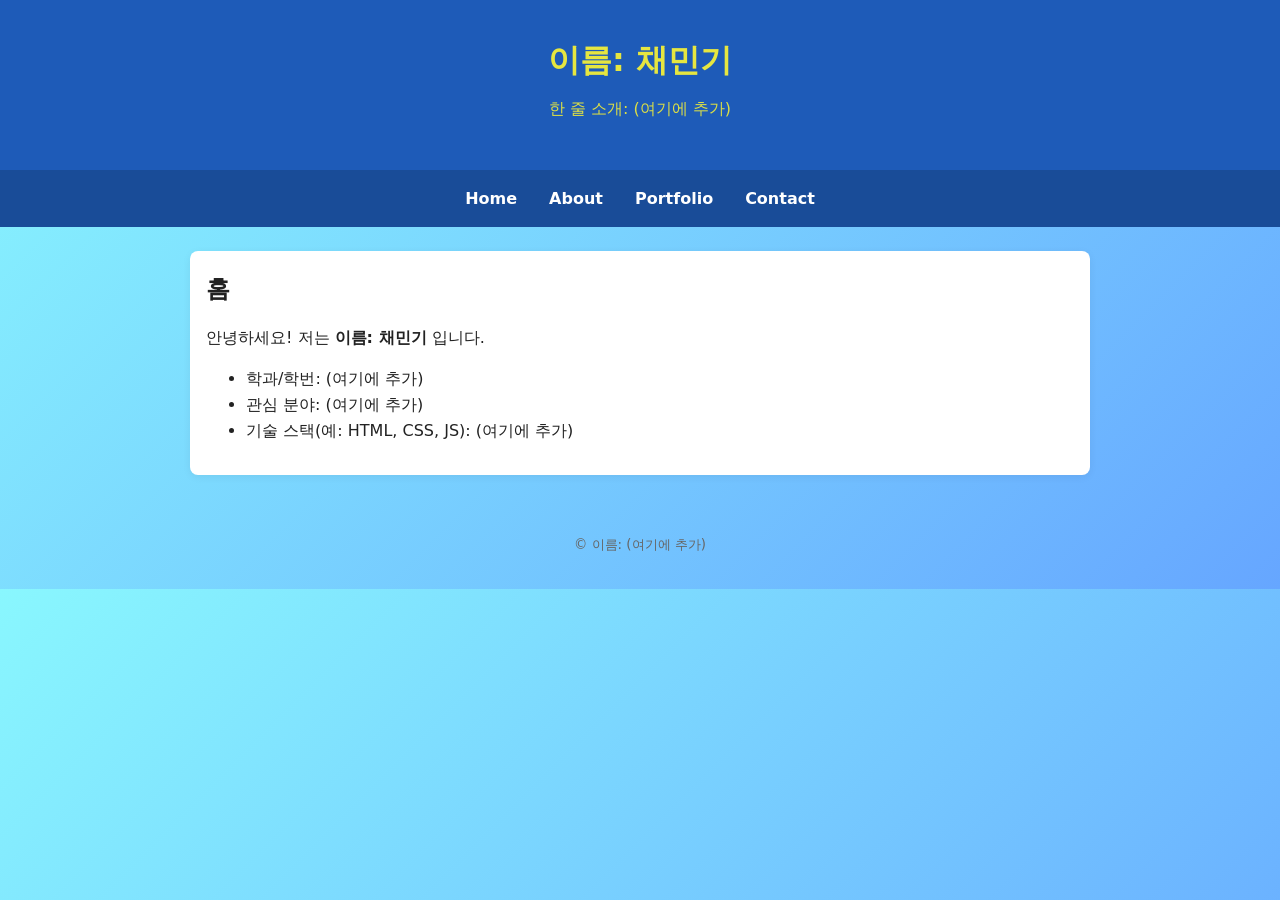
==== index.html @ 53387d63 "Add files via upload" ====
<!DOCTYPE html>
<html lang="ko">
<head>
  <meta charset="UTF-8" />
  <meta name="viewport" content="width=device-width, initial-scale=1.0"/>
  <title>인터넷활용 실습 템플릿</title>
  <link rel="stylesheet" href="style.css">
</head>
<body>
<header>
  <h1>이름: 채민기</h1>
  <p class="subtitle">한 줄 소개: (여기에 추가)</p>
</header>
<nav>
  <a href="index.html">Home</a>
  <a href="about.html">About</a>
  <a href="portfolio.html">Portfolio</a>
  <a href="contact.html">Contact</a>
</nav>
<main class="container">
<section>
  <h2>홈</h2>
  <p>안녕하세요! 저는 <strong>이름: 채민기</strong> 입니다.</p>
  <ul>
    <li>학과/학번: (여기에 추가)</li>
    <li>관심 분야: (여기에 추가)</li>
    <li>기술 스택(예: HTML, CSS, JS): (여기에 추가)</li>
  </ul>
</section>
</main>
<footer>
  <small>&copy; <span id="year"></span> 이름: (여기에 추가)</small>
</footer>
<script src="script.js"></script>
</body>
</html>
---- style.css ----
/* =============================================================
   색상 테마는 "여기"에서 바꿉니다. (파랑 계열 기본)
   원하는 색상 코드로 아래 4가지만 바꿔보세요.
   ------------------------------------------------------------- */
:root {
  --primary: #1e5bb8;      /* 메인 포인트 색상 */
  --primary-dark: #194c98; /* 호버/진한 포인트 */
  --bg: #f7f9fc;           /* 전체 배경 색 */
  --text: #222222;         /* 본문 글자 색 */
}
/* ============================================================= */

* { box-sizing: border-box; }
body {
  margin: 0;
  font-family: system-ui, -apple-system, "Segoe UI", Roboto, "Noto Sans KR", Arial, sans-serif;
  background: linear-gradient(135deg, #89f7fe, #66a6ff);
  color: var(--text);
  line-height: 1.6;
}

header {
  padding: 2rem 1rem;
  text-align: center;
  background: var(--primary);
  color: rgb(230, 230, 64);
}
header .subtitle { margin-top: .25rem; opacity: .95; }

nav {
  background: var(--primary-dark);
  display: flex;
  gap: 1rem;
  padding: .75rem 1rem;
  justify-content: center;
  flex-wrap: wrap;
}
nav a {
  color: #ffffff;
  text-decoration: none;
  font-weight: 600;
  padding: .25rem .5rem;
}
nav a:hover { text-decoration: underline; }

.glass { background: rgba(255, 255, 255, 0.2); /* 반투명 */ backdrop-filter: blur(10px); /* 흐림 효과 */ border-radius: 15px; border: 1px solid rgba(255,255,255,0.3); padding: 20px; margin: 10px; transition: transform 1.3s ease; }

.container {
  max-width: 900px;
  margin: 1.5rem auto;
  padding: 1rem;
  background: #ffffff;
  border-radius: 8px;
  box-shadow: 0 2px 8px rgba(0,0,0,.06);
}

section { margin-bottom: 1rem; }
h1, h2, h3 { margin: .2rem 0 .6rem; }

.contact-form {
  display: grid;
  grid-template-columns: 1fr;
  gap: .5rem;
  margin-top: 1rem;
}
input, textarea {
  width: 100%;
  padding: .6rem;
  border: 1px solid #ddd;
  border-radius: 6px;
  font: inherit;
}
button {
  padding: .6rem .8rem;
  border: none;
  border-radius: 6px;
  background: var(--primary);
  color: #fff;
  cursor: pointer;
  font-weight: 600;
}
button:hover { background: var(--primary-dark); }

footer {
  text-align: center;
  padding: 2rem 1rem;
  color: #666;
}

@media (max-width: 600px) {
  header h1 { font-size: 1.25rem; }
  .container { margin: 1rem; padding: .75rem; }
}
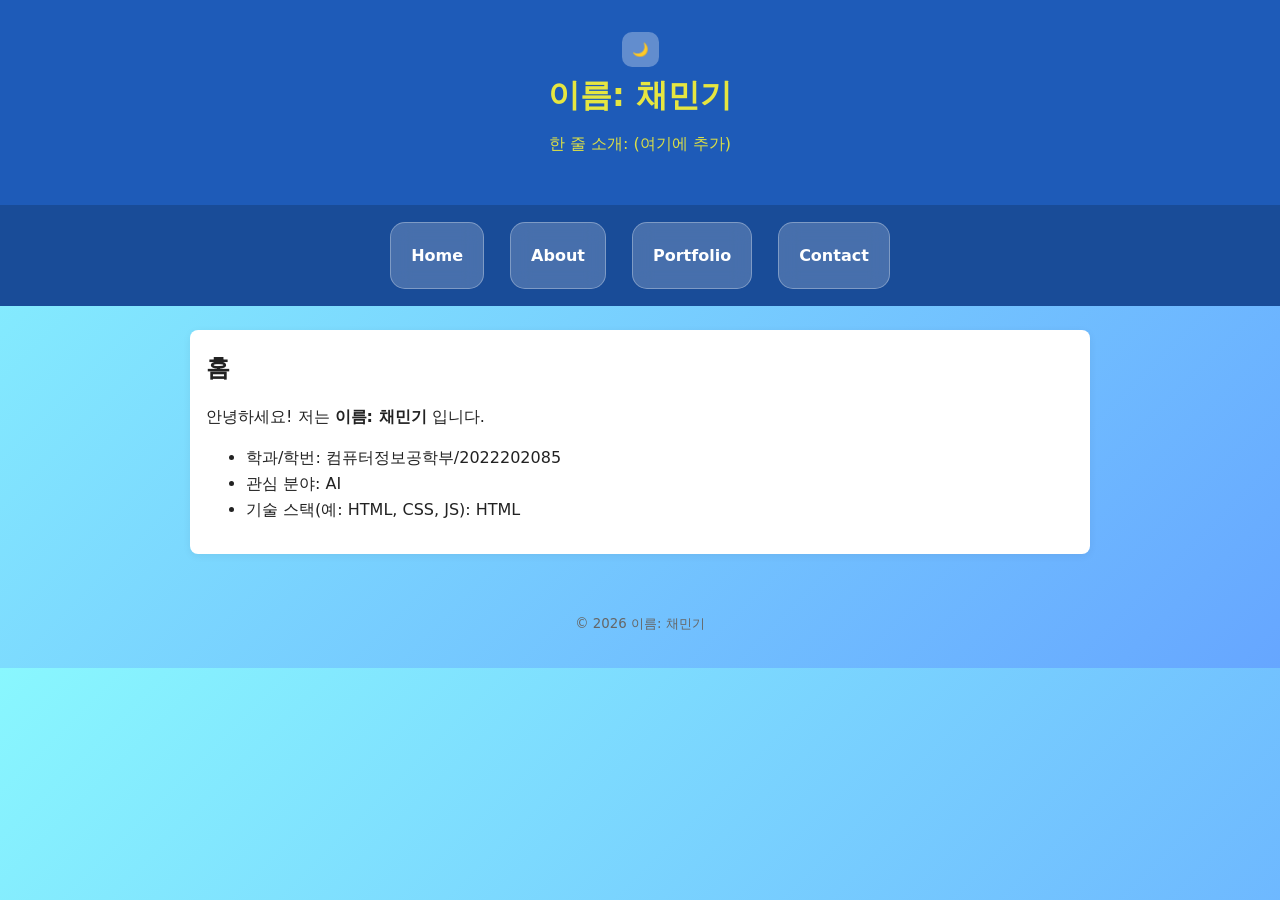
==== commit 9b87c5db: "Add files via upload" ====
--- a/index.html
+++ b/index.html
@@ -8,28 +8,29 @@
 </head>
 <body>
 <header>
+  <button onclick="toggleDarkMode()" id="darkBtn">🌙</button>
   <h1>이름: 채민기</h1>
   <p class="subtitle">한 줄 소개: (여기에 추가)</p>
 </header>
 <nav>
-  <a href="index.html">Home</a>
-  <a href="about.html">About</a>
-  <a href="portfolio.html">Portfolio</a>
-  <a href="contact.html">Contact</a>
+  <a href="index.html" class="glass">Home</a>
+  <a href="about.html" class="glass">About</a>
+  <a href="portfolio.html" class="glass">Portfolio</a>
+  <a href="contact.html" class="glass">Contact</a>
 </nav>
 <main class="container">
 <section>
   <h2>홈</h2>
   <p>안녕하세요! 저는 <strong>이름: 채민기</strong> 입니다.</p>
   <ul>
-    <li>학과/학번: (여기에 추가)</li>
-    <li>관심 분야: (여기에 추가)</li>
-    <li>기술 스택(예: HTML, CSS, JS): (여기에 추가)</li>
+    <li>학과/학번: 컴퓨터정보공학부/2022202085</li>
+    <li>관심 분야: AI</li>
+    <li>기술 스택(예: HTML, CSS, JS): HTML</li>
   </ul>
 </section>
 </main>
 <footer>
-  <small>&copy; <span id="year"></span> 이름: (여기에 추가)</small>
+  <small>&copy; <span id="year"></span> 이름: 채민기</small>
 </footer>
 <script src="script.js"></script>
 </body>
--- a/style.css
+++ b/style.css
@@ -27,6 +27,40 @@
 }
 header .subtitle { margin-top: .25rem; opacity: .95; }
 
+/* 헤더 정렬 (제목 + 버튼 양쪽 배치) */
+.header-flex {
+    display: flex;
+    justify-content: space-between;
+    align-items: left;
+}
+
+/* 다크모드 버튼 스타일 */
+#darkBtn {
+    background: rgba(255,255,255,0.3);
+    border: none;
+    padding: 10px;
+    border-radius: 10px;
+    cursor: pointer;
+}
+
+/* 전체 배경 */
+body.dark {
+    background: linear-gradient(135deg, #232526, #414345);
+    color: white;
+}
+
+/* 카드 스타일 */
+body.dark .glass {
+    background: rgba(0, 0, 0, 0.3);
+    border: 1px solid rgba(255,255,255,0.2);
+}
+
+/* 버튼 색 */
+body.dark button {
+    background: #333;
+    color: white;
+}
+
 nav {
   background: var(--primary-dark);
   display: flex;
@@ -41,9 +75,17 @@
   font-weight: 600;
   padding: .25rem .5rem;
 }
-nav a:hover { text-decoration: underline; }
+nav a:hover { text-decoration: none; }
 
-.glass { background: rgba(255, 255, 255, 0.2); /* 반투명 */ backdrop-filter: blur(10px); /* 흐림 효과 */ border-radius: 15px; border: 1px solid rgba(255,255,255,0.3); padding: 20px; margin: 10px; transition: transform 1.3s ease; }
+.glass { background: rgba(255, 255, 255, 0.2); /* 반투명 */ 
+  backdrop-filter: blur(10px); /* 흐림 효과 */
+  border-radius: 15px; border: 1px solid rgba(255,255,255,0.3);
+  padding: 20px; margin: 5px; transition: transform 1.3s ease;
+}
+
+.glass:hover {
+  transform: translateY(-10px);
+}
 
 .container {
   max-width: 900px;
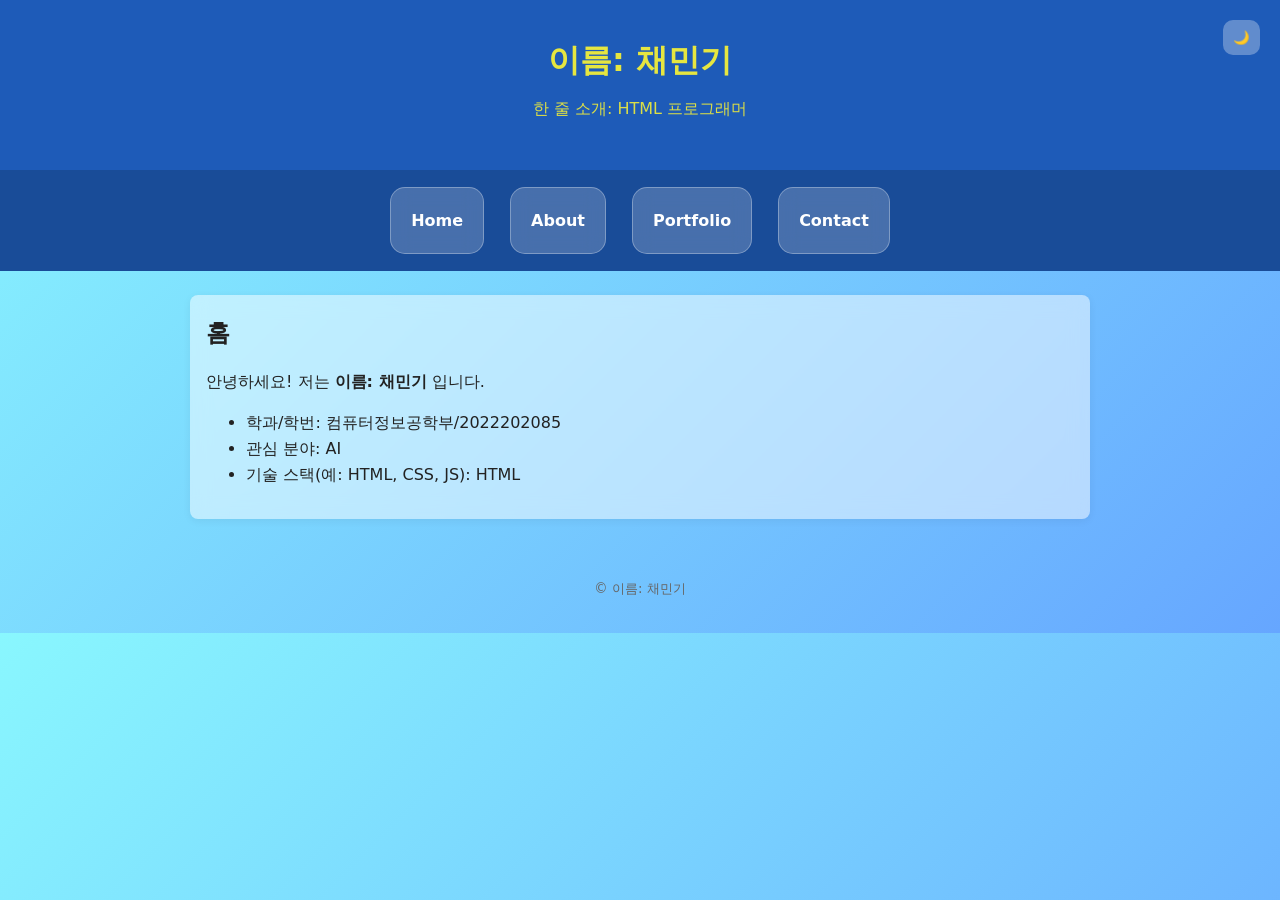
==== commit 433f7293: "Add files via upload" ====
--- a/index.html
+++ b/index.html
@@ -1,37 +1,40 @@
 <!DOCTYPE html>
 <html lang="ko">
+
 <head>
   <meta charset="UTF-8" />
-  <meta name="viewport" content="width=device-width, initial-scale=1.0"/>
+  <meta name="viewport" content="width=device-width, initial-scale=1.0" />
   <title>인터넷활용 실습 템플릿</title>
   <link rel="stylesheet" href="style.css">
 </head>
+
 <body>
-<header>
-  <button onclick="toggleDarkMode()" id="darkBtn">🌙</button>
-  <h1>이름: 채민기</h1>
-  <p class="subtitle">한 줄 소개: (여기에 추가)</p>
-</header>
-<nav>
-  <a href="index.html" class="glass">Home</a>
-  <a href="about.html" class="glass">About</a>
-  <a href="portfolio.html" class="glass">Portfolio</a>
-  <a href="contact.html" class="glass">Contact</a>
-</nav>
-<main class="container">
-<section>
-  <h2>홈</h2>
-  <p>안녕하세요! 저는 <strong>이름: 채민기</strong> 입니다.</p>
-  <ul>
-    <li>학과/학번: 컴퓨터정보공학부/2022202085</li>
-    <li>관심 분야: AI</li>
-    <li>기술 스택(예: HTML, CSS, JS): HTML</li>
-  </ul>
-</section>
-</main>
-<footer>
-  <small>&copy; <span id="year"></span> 이름: 채민기</small>
-</footer>
-<script src="script.js"></script>
+  <header>
+    <button onclick="toggleDarkMode()" id="darkBtn">🌙</button>
+    <h1>이름: 채민기</h1>
+    <p class="subtitle">한 줄 소개: HTML 프로그래머</p>
+  </header>
+  <nav>
+    <a href="index.html" class="glass">Home</a>
+    <a href="about.html" class="glass">About</a>
+    <a href="portfolio.html" class="glass">Portfolio</a>
+    <a href="contact.html" class="glass">Contact</a>
+  </nav>
+  <main class="container">
+    <section>
+      <h2>홈</h2>
+      <p>안녕하세요! 저는 <strong>이름: 채민기</strong> 입니다.</p>
+      <ul>
+        <li>학과/학번: 컴퓨터정보공학부/2022202085</li>
+        <li>관심 분야: AI</li>
+        <li>기술 스택(예: HTML, CSS, JS): HTML</li>
+      </ul>
+    </section>
+  </main>
+  <footer>
+    <small>&copy; <span id="year"></span> 이름: 채민기</small>
+  </footer>
+  <script src="script.js"></script>
 </body>
-</html>
+
+</html>
--- a/style.css
+++ b/style.css
@@ -3,14 +3,22 @@
    원하는 색상 코드로 아래 4가지만 바꿔보세요.
    ------------------------------------------------------------- */
 :root {
-  --primary: #1e5bb8;      /* 메인 포인트 색상 */
-  --primary-dark: #194c98; /* 호버/진한 포인트 */
-  --bg: #f7f9fc;           /* 전체 배경 색 */
-  --text: #222222;         /* 본문 글자 색 */
-}
+  --primary: #1e5bb8;
+  /* 메인 포인트 색상 */
+  --primary-dark: #194c98;
+  /* 호버/진한 포인트 */
+  --bg: #f7f9fc;
+  /* 전체 배경 색 */
+  --text: #222222;
+  /* 본문 글자 색 */
+}
+
 /* ============================================================= */
 
-* { box-sizing: border-box; }
+* {
+  box-sizing: border-box;
+}
+
 body {
   margin: 0;
   font-family: system-ui, -apple-system, "Segoe UI", Roboto, "Noto Sans KR", Arial, sans-serif;
@@ -25,40 +33,72 @@
   background: var(--primary);
   color: rgb(230, 230, 64);
 }
-header .subtitle { margin-top: .25rem; opacity: .95; }
+
+header .subtitle {
+  margin-top: .25rem;
+  opacity: .95;
+}
 
 /* 헤더 정렬 (제목 + 버튼 양쪽 배치) */
 .header-flex {
-    display: flex;
-    justify-content: space-between;
-    align-items: left;
+  display: flex;
+  justify-content: space-between;
+  align-items: left;
 }
 
 /* 다크모드 버튼 스타일 */
 #darkBtn {
-    background: rgba(255,255,255,0.3);
-    border: none;
-    padding: 10px;
-    border-radius: 10px;
-    cursor: pointer;
+  position: fixed;
+  /* 화면상 고정 위치 설정 */
+  top: 20px;
+  /* 상단에서 20px 떨어짐 */
+  right: 20px;
+  /* 오른쪽에서 20px 떨어짐 */
+  z-index: 1000;
+  /* 다른 요소들보다 위에 보이도록 설정 */
+  background: rgba(255, 255, 255, 0.3);
+  border: none;
+  padding: 10px;
+  border-radius: 10px;
+  cursor: pointer;
 }
 
 /* 전체 배경 */
 body.dark {
-    background: linear-gradient(135deg, #232526, #414345);
-    color: white;
+  background: linear-gradient(135deg, #232526, #414345);
+  color: black;
+}
+
+/* 다크모드 상태 */
+body.dark label {
+    color: #e0e0e0; /* 라벨을 밝은 회색으로 */
+}
+body.dark input {
+    background-color:  rgba(255, 255, 255, 0.4);   /* 입력창 배경을 어둡게 */
+    color: black;             /* 입력하는 글자색을 하얗게 */
+    border: 1px solid #555;   /* 테두리도 너무 튀지 않게 조정 */
+}
+
+body.dark textarea {
+    background-color:  rgba(255, 255, 255, 0.4);   /* 입력창 배경을 어둡게 */
+    color: black;             /* 입력하는 글자색을 하얗게 */
+    border: 1px solid #555;   /* 테두리도 너무 튀지 않게 조정 */
 }
 
 /* 카드 스타일 */
 body.dark .glass {
-    background: rgba(0, 0, 0, 0.3);
-    border: 1px solid rgba(255,255,255,0.2);
+  background: rgba(0, 0, 0, 0.3);
+  border: 1px solid rgba(255, 255, 255, 0.2);
 }
 
 /* 버튼 색 */
 body.dark button {
-    background: #333;
-    color: white;
+  background: #333;
+  color: white;
+}
+
+nav.dark {
+  background: rgba(0, 0, 0, 0.3);
 }
 
 nav {
@@ -69,18 +109,28 @@
   justify-content: center;
   flex-wrap: wrap;
 }
+
 nav a {
   color: #ffffff;
   text-decoration: none;
   font-weight: 600;
   padding: .25rem .5rem;
 }
-nav a:hover { text-decoration: none; }
-
-.glass { background: rgba(255, 255, 255, 0.2); /* 반투명 */ 
-  backdrop-filter: blur(10px); /* 흐림 효과 */
-  border-radius: 15px; border: 1px solid rgba(255,255,255,0.3);
-  padding: 20px; margin: 5px; transition: transform 1.3s ease;
+
+nav a:hover {
+  text-decoration: none;
+}
+
+.glass {
+  background: rgba(255, 255, 255, 0.2);
+  /* 반투명 */
+  backdrop-filter: blur(10px);
+  /* 흐림 효과 */
+  border-radius: 15px;
+  border: 1px solid rgba(255, 255, 255, 0.3);
+  padding: 20px;
+  margin: 5px;
+  transition: transform 1.3s ease;
 }
 
 .glass:hover {
@@ -91,13 +141,22 @@
   max-width: 900px;
   margin: 1.5rem auto;
   padding: 1rem;
-  background: #ffffff;
+  background: rgba(255, 255, 255, 0.5);
+  backdrop-filter: blur(10px);
+  /* 흐림 효과 */
   border-radius: 8px;
-  box-shadow: 0 2px 8px rgba(0,0,0,.06);
-}
-
-section { margin-bottom: 1rem; }
-h1, h2, h3 { margin: .2rem 0 .6rem; }
+  box-shadow: 0 2px 8px rgba(0, 0, 0, .06);
+}
+
+section {
+  margin-bottom: 1rem;
+}
+
+h1,
+h2,
+h3 {
+  margin: .2rem 0 .6rem;
+}
 
 .contact-form {
   display: grid;
@@ -105,13 +164,16 @@
   gap: .5rem;
   margin-top: 1rem;
 }
-input, textarea {
+
+input,
+textarea {
   width: 100%;
   padding: .6rem;
   border: 1px solid #ddd;
   border-radius: 6px;
   font: inherit;
 }
+
 button {
   padding: .6rem .8rem;
   border: none;
@@ -121,7 +183,10 @@
   cursor: pointer;
   font-weight: 600;
 }
-button:hover { background: var(--primary-dark); }
+
+button:hover {
+  background: var(--primary-dark);
+}
 
 footer {
   text-align: center;
@@ -130,6 +195,12 @@
 }
 
 @media (max-width: 600px) {
-  header h1 { font-size: 1.25rem; }
-  .container { margin: 1rem; padding: .75rem; }
-}
+  header h1 {
+    font-size: 1.25rem;
+  }
+
+  .container {
+    margin: 1rem;
+    padding: .75rem;
+  }
+}
